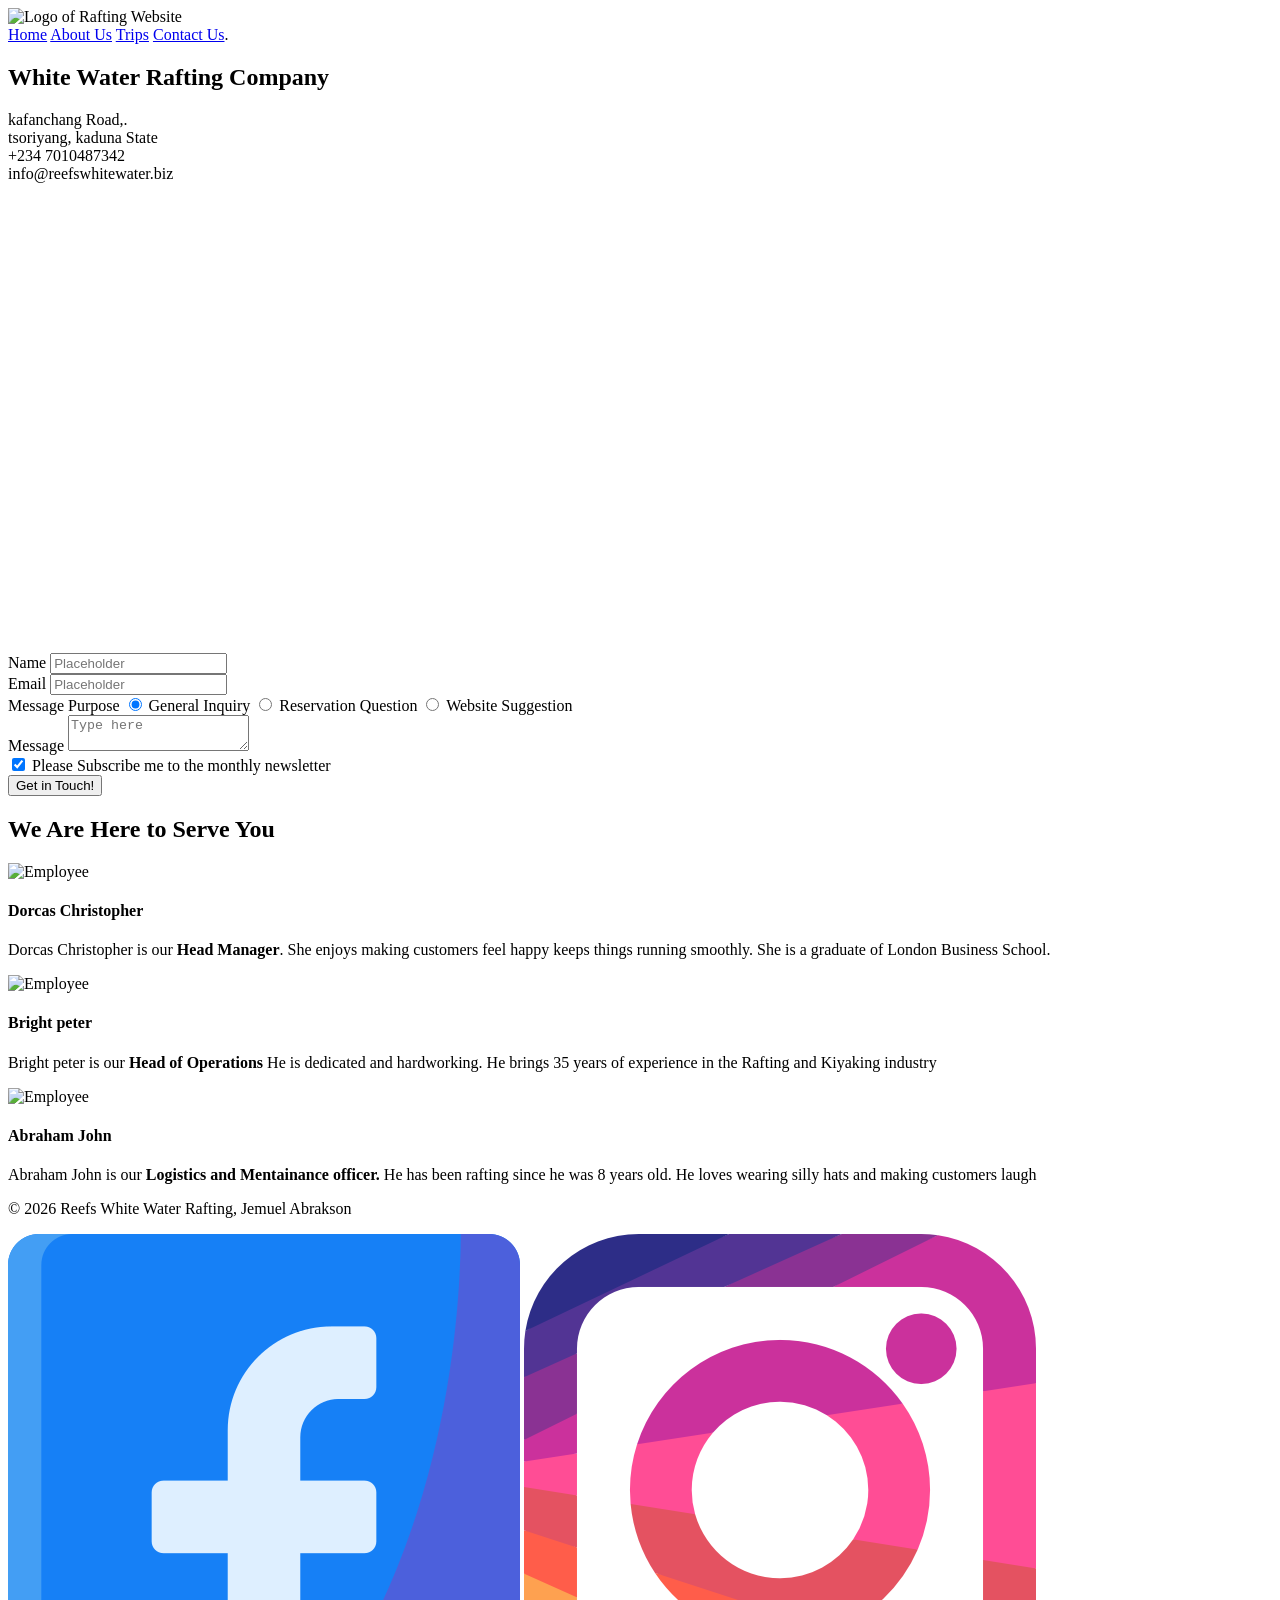
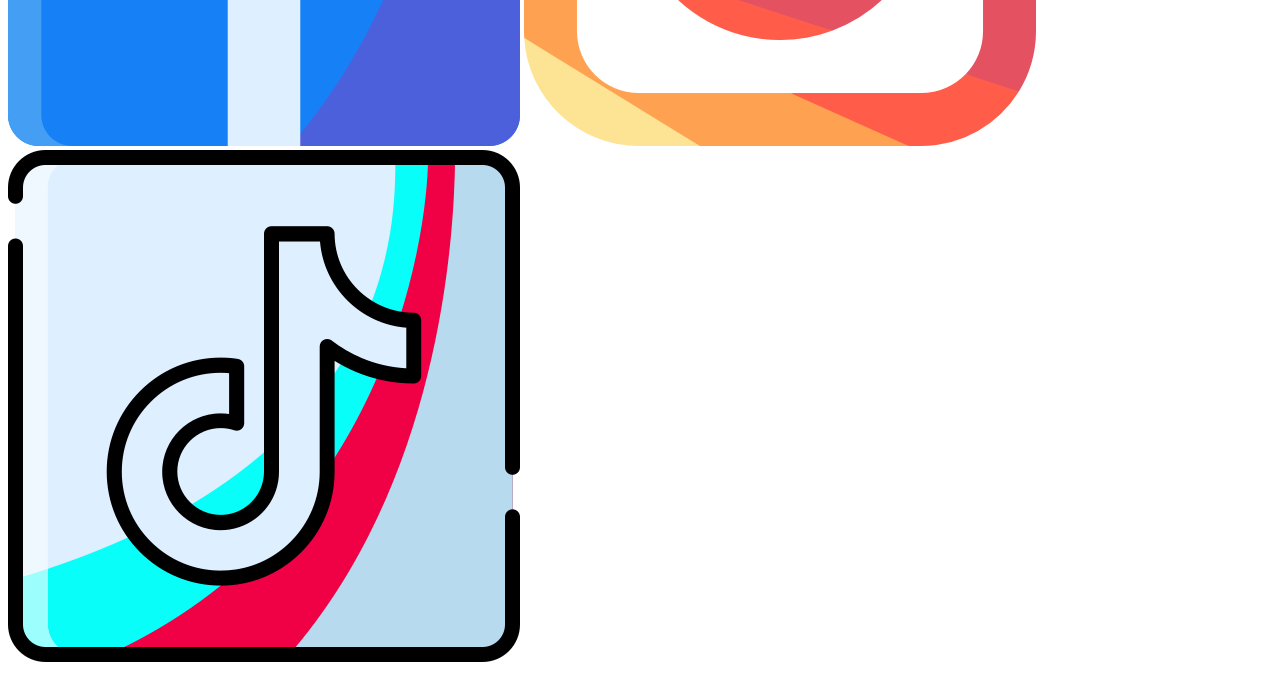
==== contact.html @ 666dc54d "week 4 correction been done" ====
<!DOCTYPE html>
<html lang="en">

<head>
    <link rel="stylesheet" href="styles/rafting.css">
    <meta name="author" content="Jemuel Abrakson">
    <meta name="description"
      content="Reach out to us today at Reefs White Water Rafting. Our seasoned team comprises of experienced professionals">
    <meta charset="UTF-8">
    <meta name="viewport" content="width=device-width, initial-scale=1.0">
    <title>Contact Us | Reefs White Water Rafting Comapany</title>
</head>

<body>
    <header>
        <img class="grid-1" src="images/logo.jpg" alt="Logo of Rafting Website">
        <nav class="grid-2">
            <a href="index.html">Home</a>
            <a href="about.html">About Us</a>
            <a href="trips.html">Trips</a>
            <a href="contact.html">Contact Us</a>.
        </nav>
    </header>

    <main class="contact-main">
        <section class="contact-info">
            <h1 class="contact-h1">White Water Rafting Company</h1>
            <div class="company-details">
                <p>kafanchang Road,.
                    <br>tsoriyang, kaduna State
                    <br>+234 7010487342
                    <br>info@reefswhitewater.biz
                </p>
        </section>

        <article class="contact-article">
            <div class="map">
                <iframe
                  src="https://www.google.com/maps/embed?pb=!1m18!1m12!1m3!1d4880.035331831828!2d8.882876581585545!3d9.874794497342847!2m3!1f0!2f0!3f0!3m2!1i1024!2i768!4f13.1!3m3!1m2!1s0x105373806f54a991%3A0x19467c6322f0a93!2sCrest%20Hotel!5e0!3m2!1sen!2sng!4v1781543808751!5m2!1sen!2sng"
                  width="600" height="450" style="border:0;" allowfullscreen="" loading="lazy"
                  referrerpolicy="no-referrer-when-downgrade">
                </iframe>

            </div>


            <form class="contact-us-form">
                <div class="form-group">
                    <label>Name</label>
                    <input type="text" placeholder="Placeholder">
                </div>

                <div class="form-group">
                    <label>Email</label>
                    <input type="email" placeholder="Placeholder">
                </div>

                <div class="radio-group">
                    <label>Message Purpose</label>
                    <label><input type="radio" name="purpose" checked> General Inquiry</label>
                    <label><input type="radio" name="purpose"> Reservation Question</label>
                    <label><input type="radio" name="purpose"> Website Suggestion</label>
                </div>

                <div class="form-group">
                    <label>Message</label>
                    <textarea placeholder="Type here"></textarea>
                </div>

                <div class="checkbox">
                    <label>
                        <input type="checkbox" checked> Please Subscribe me to the monthly
                        newsletter
                    </label>
                </div>

                <button type="button">Get in Touch!</button>
            </form>
        </article>


        <!-- We Are Here to Serve You -->
        <section class="serve-section">
            <h2 class="serve-title">We Are Here to Serve You</h2>
            <div class="employees">
                <div class="employee">

                    <img src="images/employee-1.jpg" class="employee-img" alt="Employee">
                    <h4>Dorcas Christopher</h4>
                    <p>Dorcas Christopher is our <strong>Head Manager</strong>. She enjoys making
                        customers feel happy keeps things running smoothly.
                        She is a graduate of London Business School.</p>
                </div>
                <div class="employee">

                    <img src="images/employee-2.jpg" class="employee-img" alt="Employee">
                    <h4>Bright peter</h4>
                    <p>Bright peter is our <strong>Head of Operations</strong>
                        He is dedicated and hardworking. He brings 35 years of experience in the
                        Rafting and Kiyaking industry</p>
                </div>
                <div class="employee">

                    <img src="images/employee-3.jpeg" class="employee-img" alt="Employee">
                    <h4>Abraham John</h4>
                    <p>Abraham John is our <strong>Logistics and Mentainance officer.</strong> He
                        has
                        been rafting since he was 8 years old.
                        He loves wearing silly hats and making customers laugh</p>
                </div>
            </div>
        </section>


    </main>
    <footer class="footer-content">
        <p>&copy; 2026 Reefs White Water Rafting, Jemuel Abrakson</p>
        <nav class="socialmedia">
            <a href="https://facebook.com"><img src="images/facebook-logo.png"
                  alt="Facebook Logo"></a>
            <a href="https://instagram.com"><img src="images/instagram-logo.png"
                  alt="Instagram Logo"></a>
            <a href="https://tiktok.com"><img src="images/tiktok-logo.png" alt="TikTok Logo"></a>
        </nav>


    </footer>
</body>

</html>
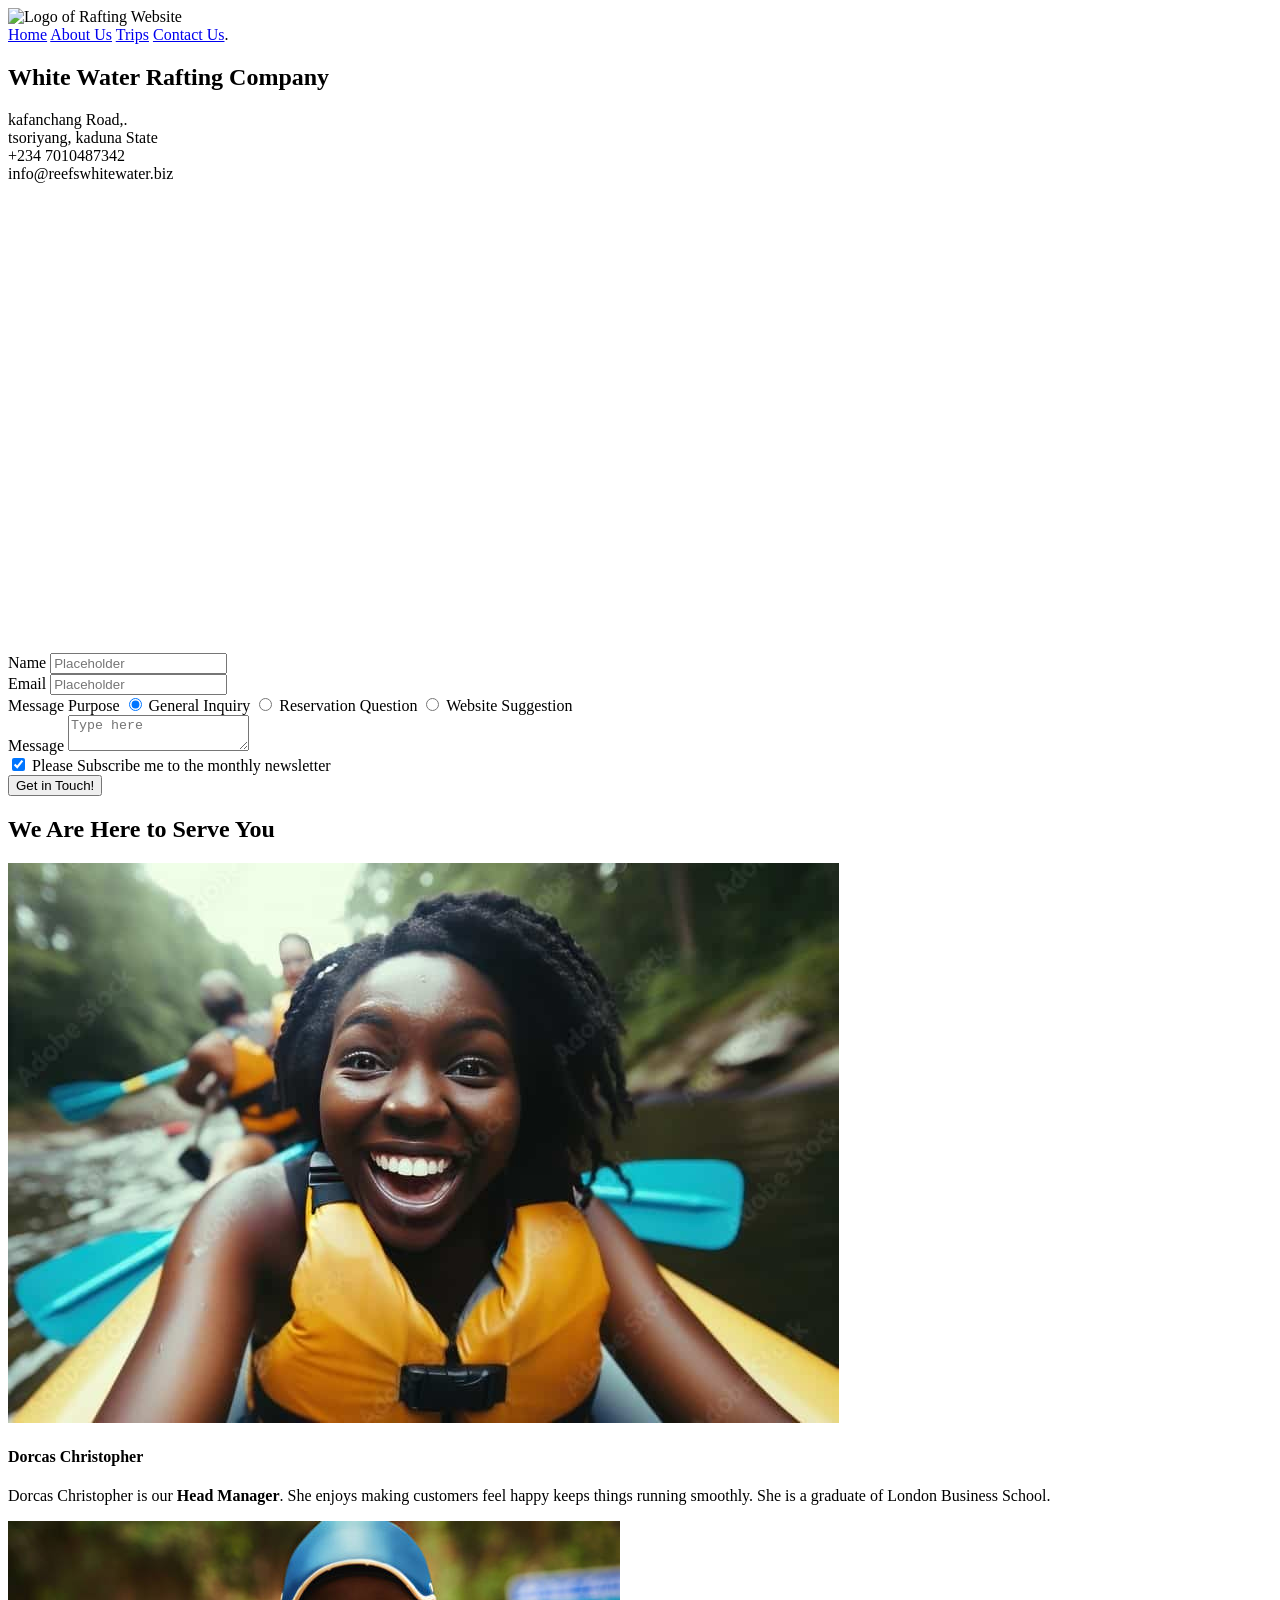
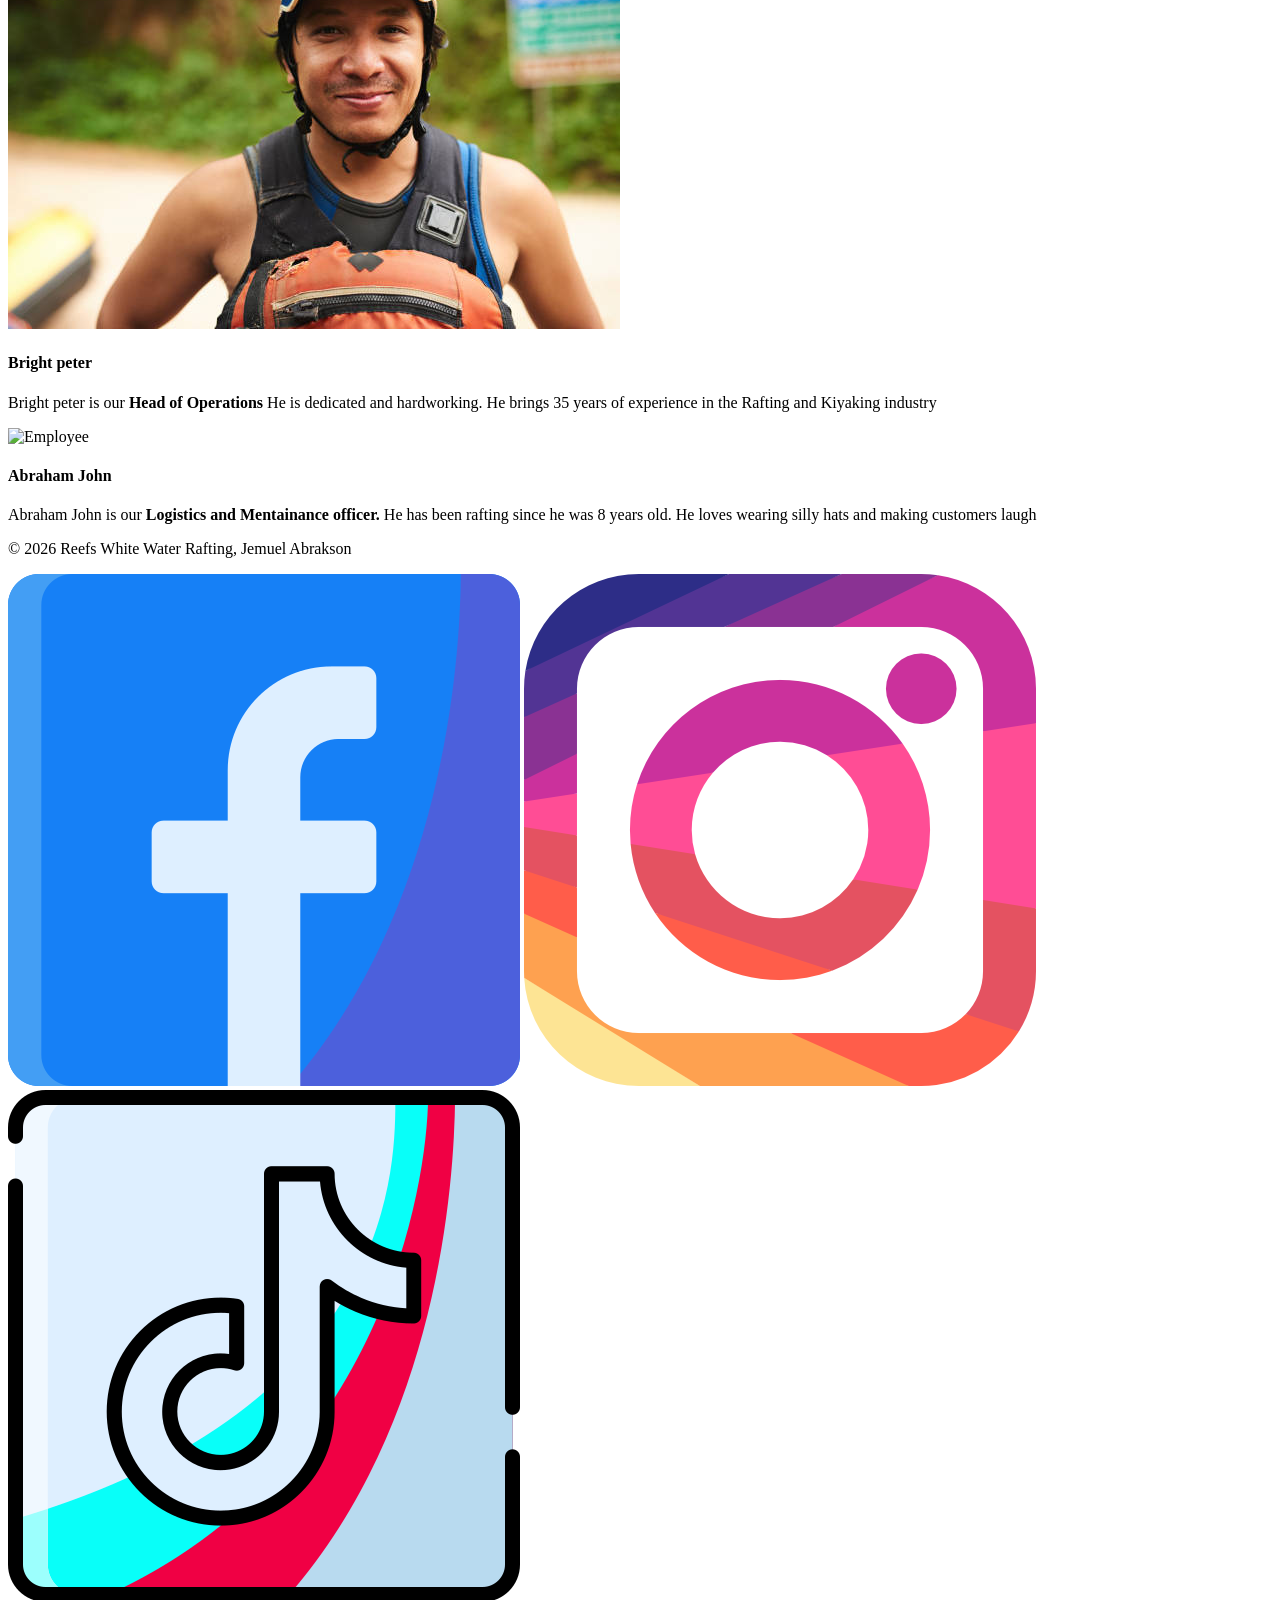
==== commit f8ddfb12: "week 4" ====
--- a/contact.html
+++ b/contact.html
@@ -9,6 +9,7 @@
     <meta charset="UTF-8">
     <meta name="viewport" content="width=device-width, initial-scale=1.0">
     <title>Contact Us | Reefs White Water Rafting Comapany</title>
+
 </head>
 
 <body>
@@ -79,7 +80,6 @@
         </article>
 
 
-        <!-- We Are Here to Serve You -->
         <section class="serve-section">
             <h2 class="serve-title">We Are Here to Serve You</h2>
             <div class="employees">
@@ -101,7 +101,7 @@
                 </div>
                 <div class="employee">
 
-                    <img src="images/employee-3.jpeg" class="employee-img" alt="Employee">
+                    <img src="images/employee-3.jpg" class="employee-img" alt="Employee">
                     <h4>Abraham John</h4>
                     <p>Abraham John is our <strong>Logistics and Mentainance officer.</strong> He
                         has
